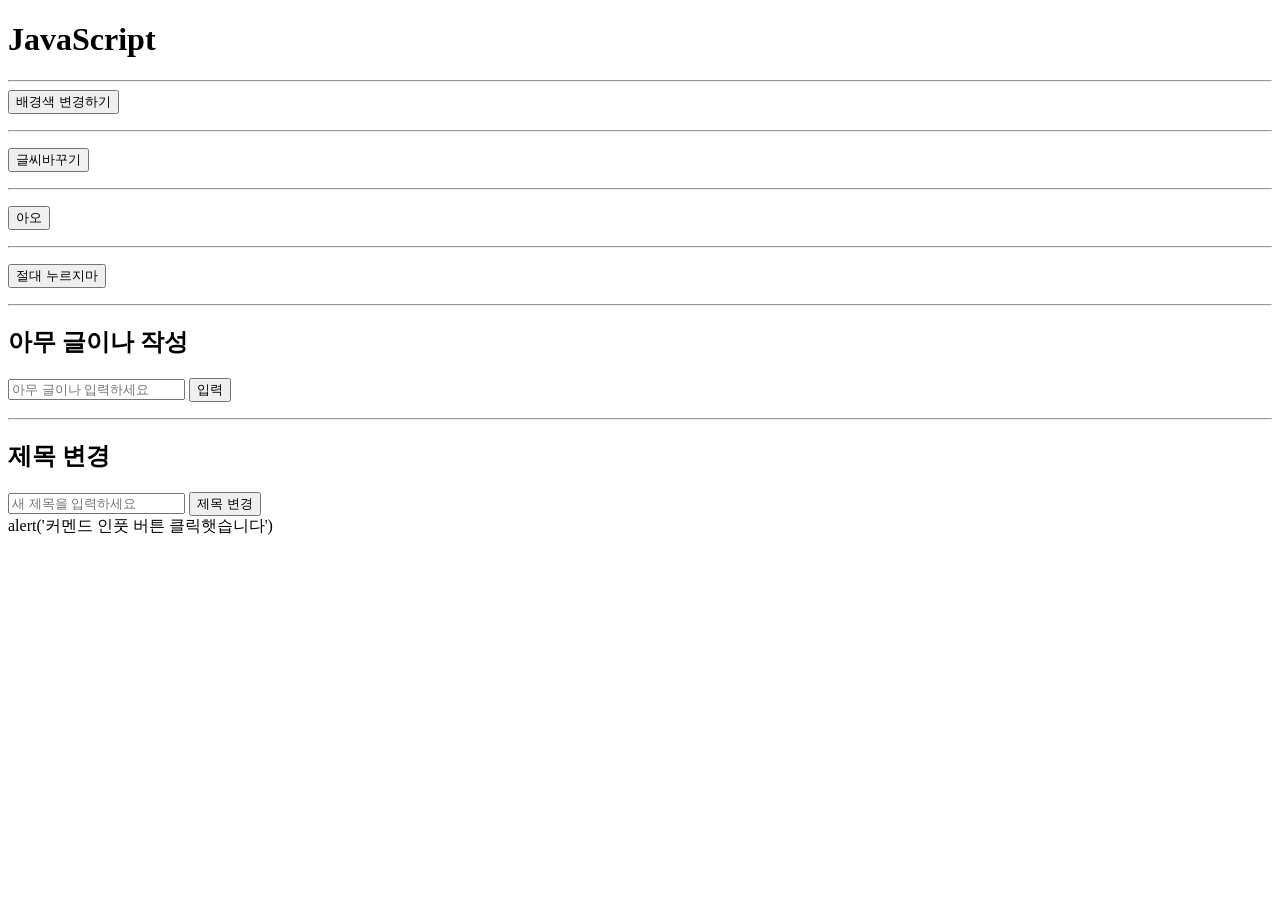
==== index.html @ b0ee185d "Add files via upload" ====
<!DOCTYPE html>
<html lang="ko">
<head>
    <meta charset="UTF-8">
    <meta http-equiv="X-UA-Compatible" content="IE=edge">
    <meta name="viewport" content="width=device-width, initial-scale=1.0">
    <title>Document</title>
</head>
<body>
    <h1 id="text">JavaScript</h1>

    <hr>

    <button id="color-button">배경색 변경하기</button>
    <p></p>
    <hr>
    <p></p>

    <button id="change-text">글씨바꾸기</button> 
    <p></p>
    <hr>
    <p></p>

    <button id="alert-button">아오</button>
    <p></p>
    <hr>
    <p></p>

    <div>  
        <button id="second-button">절대 누르지마</button>
    </div>
    <p></p>
    <hr>
    <p></p>
    
    <div>
        <h2>아무 글이나 작성</h2>
        <input type="text" id="comment-input" placeholder="아무 글이나 입력하세요">
        <button id="comment-button">입력</button>
        <ul id="comment-list"></ul>
    </div>
    <hr>
    <div>
        <h2>제목 변경</h2>
        <input type="text" id="title-input" placeholder="새 제목을 입력하세요">
        <button id="title-input-btn">제목 변경</button>
    </div>

    <script src="./script.js"></script>
</body>
</html>
alert('커멘드 인풋 버튼 클릭햇습니다')
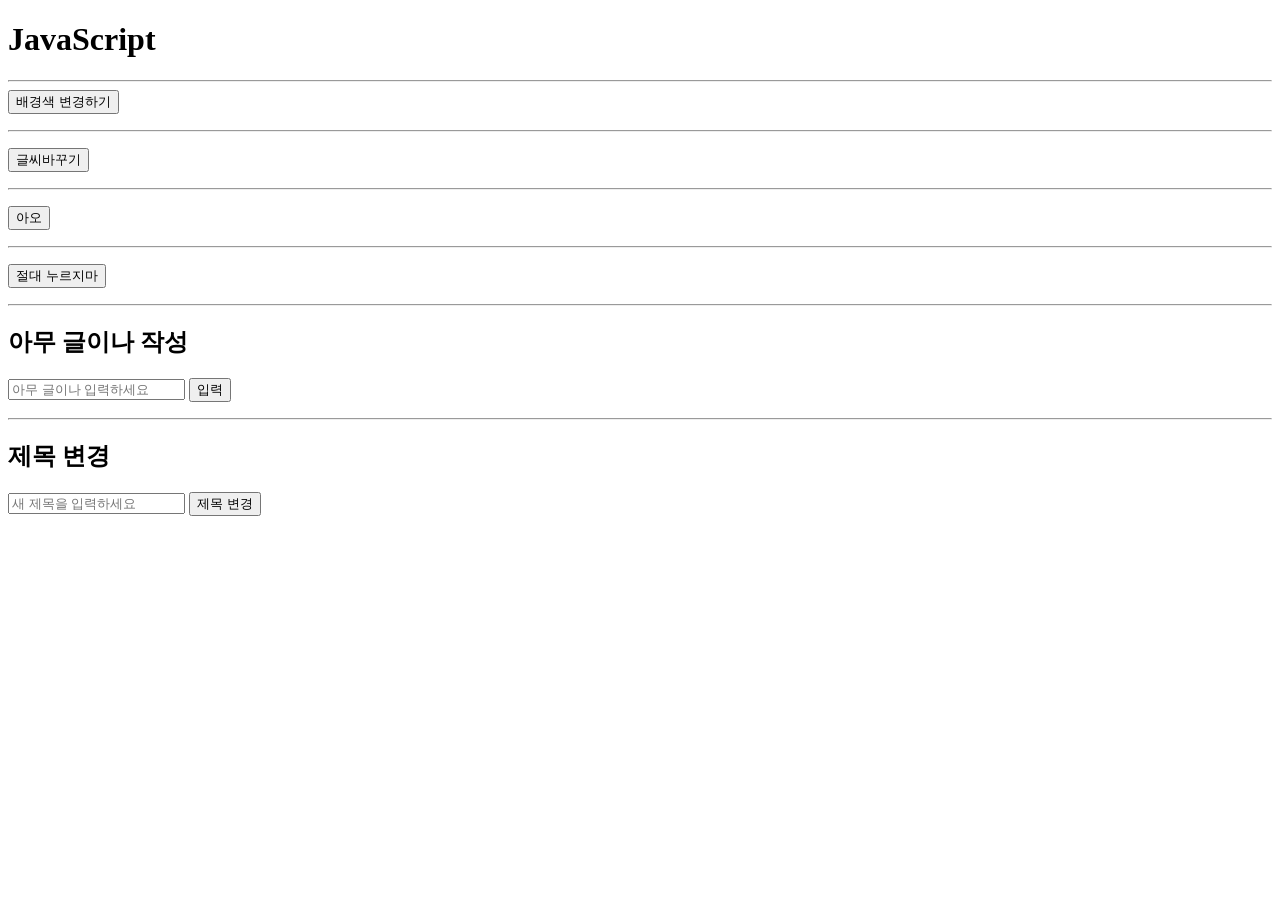
==== commit 0ad21542: "Update index.html" ====
--- a/index.html
+++ b/index.html
@@ -49,4 +49,3 @@
     <script src="./script.js"></script>
 </body>
 </html>
-alert('커멘드 인풋 버튼 클릭햇습니다')
